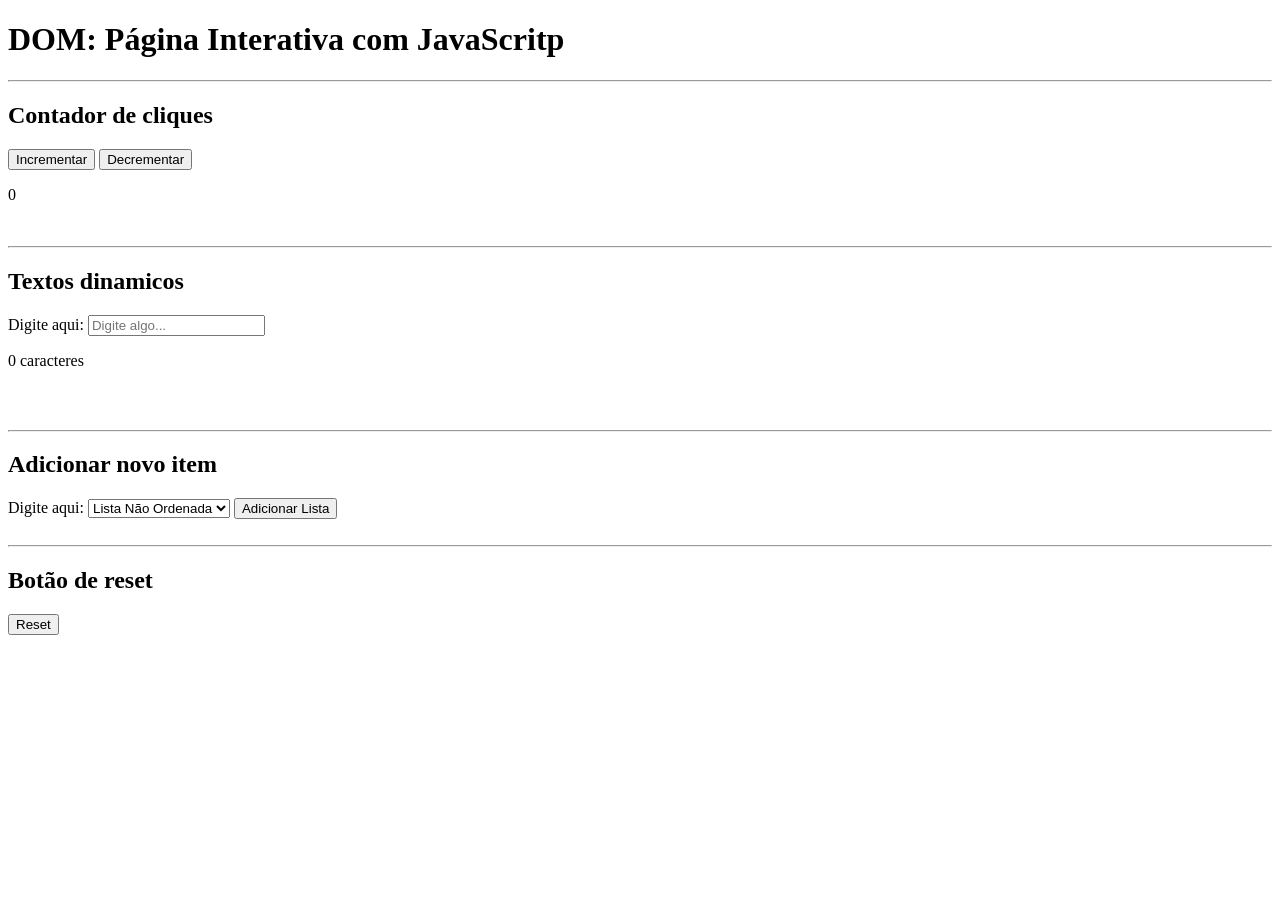
==== Atividade 3 – DOM conceitos básicos/index.html @ f3b2d781 "html atividade 3" ====
<!DOCTYPE html>
<html lang="pt-br">
<head>
    <meta charset="UTF-8">
    <meta name="viewport" content="width=device-width, initial-scale=1.0">
    <title>DOM Conceitos Básicos</title>
</head>
<body>
    <h1>DOM: Página Interativa com JavaScritp</h1>

    <form action="">
        <!-- contador de cliques -->

        <hr>
        <h2>Contador de cliques</h2>
        <button id="inc">Incrementar</button>
        <button id="dec">Decrementar</button>
        <p id="resNum">0</p>
        <br>
        
        <!-- textos dinamicos -->

        <hr>
        <h2>Textos dinamicos</h2>
        <label for="">Digite aqui:</label>
        <input type="text" placeholder="Digite algo..." id="entrada1">
        <p id="resCarac">0 caracteres</p>
        <br>

        <!-- contador de caracteres -->

        <br>

        <!-- adicionar novo item -->

        <hr>
        <h2>Adicionar novo item</h2>
        <label for="">Digite aqui:</label>
        <select name="" id="">
        <option value="">Lista Não Ordenada</option>
        <option value="">Lista Ordenada</option>
        </select>
        <button id="addLista">Adicionar Lista</button>
        <br> <br>
        
        <!-- botão reset -->
        <hr>
        <h2>Botão de reset</h2>
        <input type="reset">
    </form>

    <script src="script.js"></script>
</body>
</html>
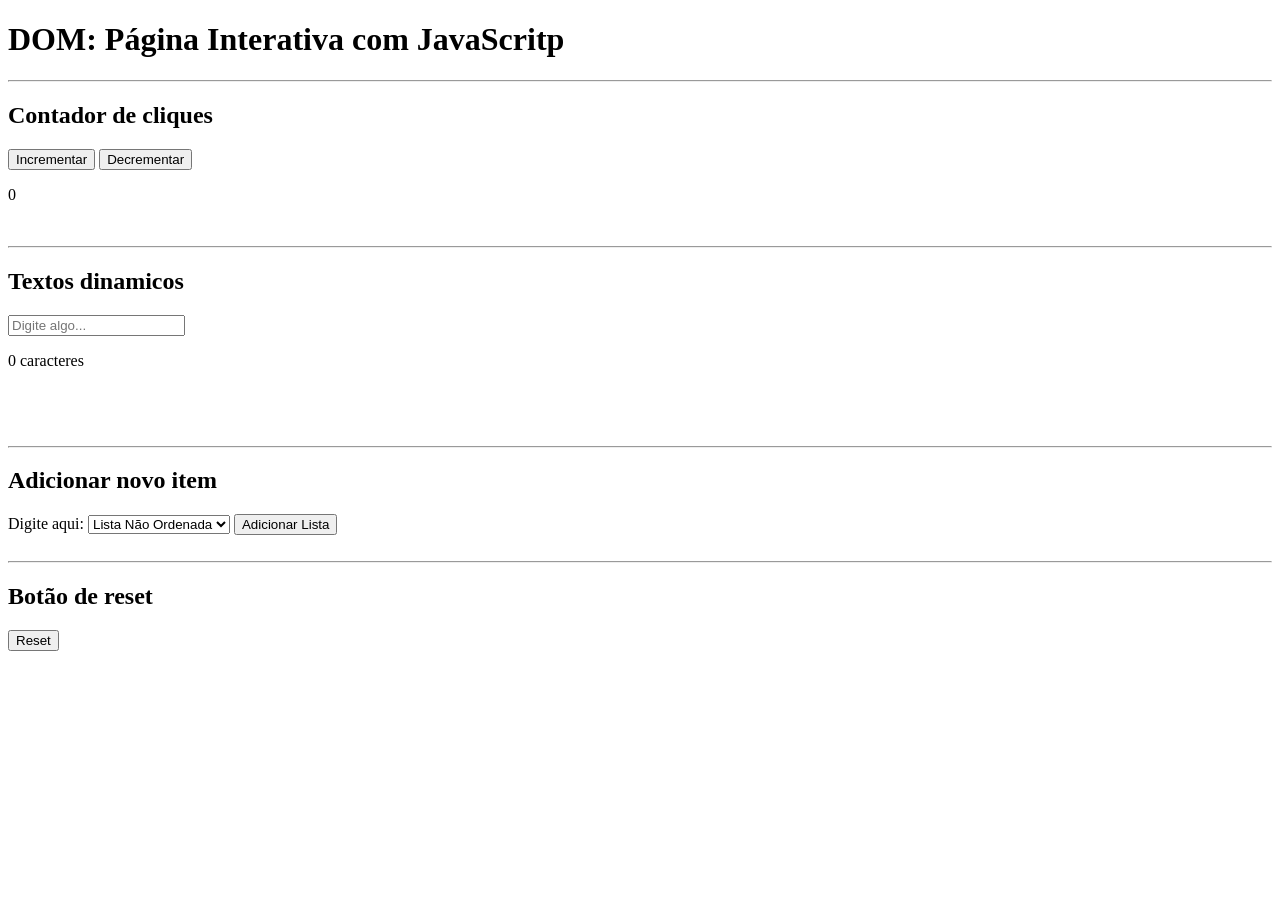
==== commit cb7ae846: "contador de cliques" ====
--- a/Atividade 3 – DOM conceitos básicos/index.html
+++ b/Atividade 3 – DOM conceitos básicos/index.html
@@ -8,26 +8,25 @@
 <body>
     <h1>DOM: Página Interativa com JavaScritp</h1>
 
-    <form action="">
+
         <!-- contador de cliques -->
 
         <hr>
         <h2>Contador de cliques</h2>
-        <button id="inc">Incrementar</button>
-        <button id="dec">Decrementar</button>
+        <button type="button" id="inc">Incrementar</button>
+        <button type="button" id="dec">Decrementar</button>
         <p id="resNum">0</p>
         <br>
         
-        <!-- textos dinamicos -->
+        <!-- textos dinamicos / contador de caracteres -->
 
         <hr>
         <h2>Textos dinamicos</h2>
-        <label for="">Digite aqui:</label>
-        <input type="text" placeholder="Digite algo..." id="entrada1">
-        <p id="resCarac">0 caracteres</p>
+        <input type="text" placeholder="Digite algo..." id="entrada">
+        <p><span id="resCarac">0</span> caracteres</p>
         <br>
 
-        <!-- contador de caracteres -->
+        <p id="textos"></p>
 
         <br>
 
@@ -40,14 +39,14 @@
         <option value="">Lista Não Ordenada</option>
         <option value="">Lista Ordenada</option>
         </select>
-        <button id="addLista">Adicionar Lista</button>
+        <button type="button" id="addLista">Adicionar Lista</button>
         <br> <br>
         
         <!-- botão reset -->
         <hr>
         <h2>Botão de reset</h2>
         <input type="reset">
-    </form>
+  
 
     <script src="script.js"></script>
 </body>
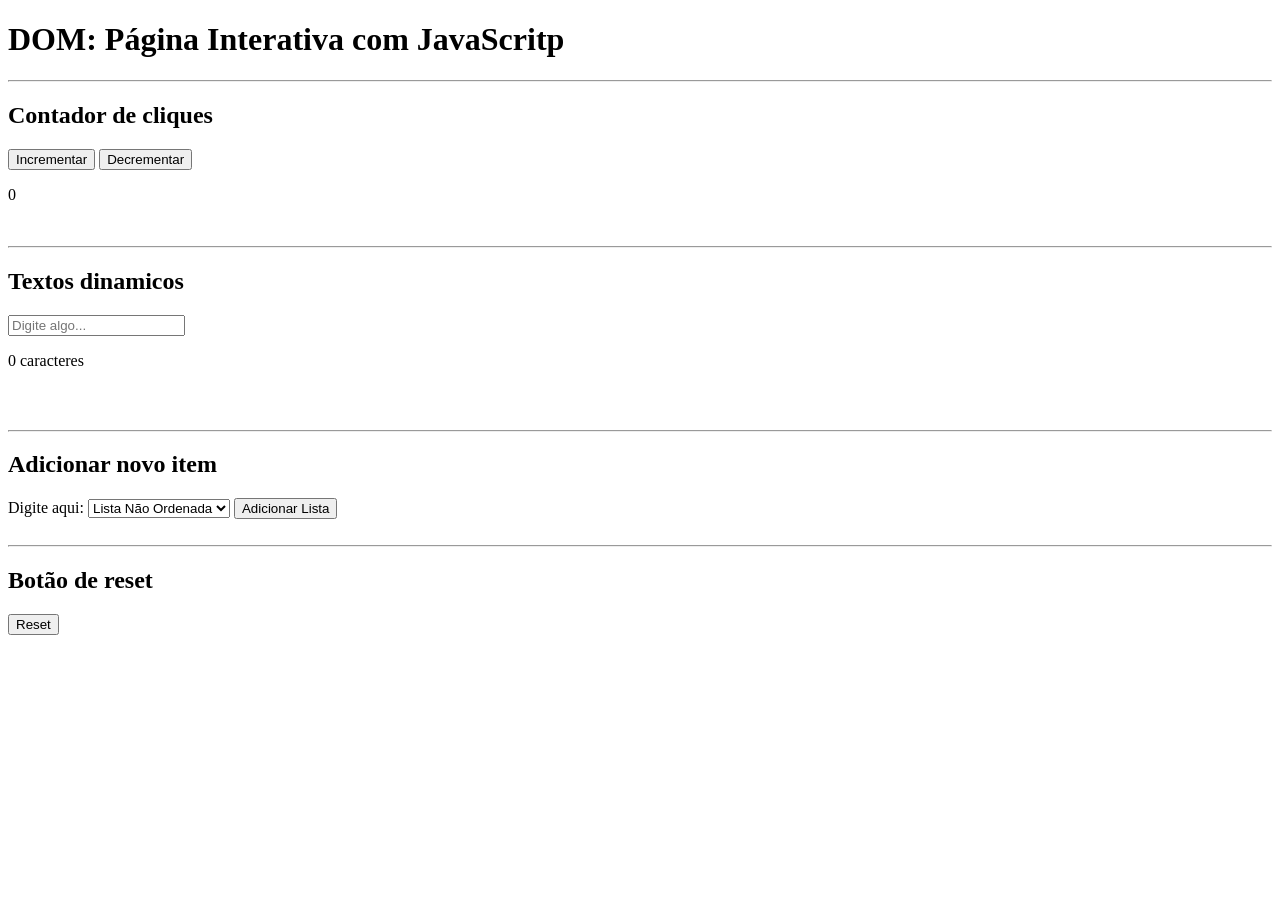
==== commit 3846088e: "textos dinâmicos e contador de caracteres" ====
--- a/Atividade 3 – DOM conceitos básicos/index.html
+++ b/Atividade 3 – DOM conceitos básicos/index.html
@@ -26,7 +26,7 @@
         <p><span id="resCarac">0</span> caracteres</p>
         <br>
 
-        <p id="textos"></p>
+        <div id="textos"></div>
 
         <br>
 
@@ -35,9 +35,10 @@
         <hr>
         <h2>Adicionar novo item</h2>
         <label for="">Digite aqui:</label>
-        <select name="" id="">
-        <option value="">Lista Não Ordenada</option>
-        <option value="">Lista Ordenada</option>
+        <select name="" id="seleção">
+        <option value="ul">Lista Não Ordenada</option>
+        <option value="ol">Lista Ordenada</option>
+        <div id="lista"></div>
         </select>
         <button type="button" id="addLista">Adicionar Lista</button>
         <br> <br>
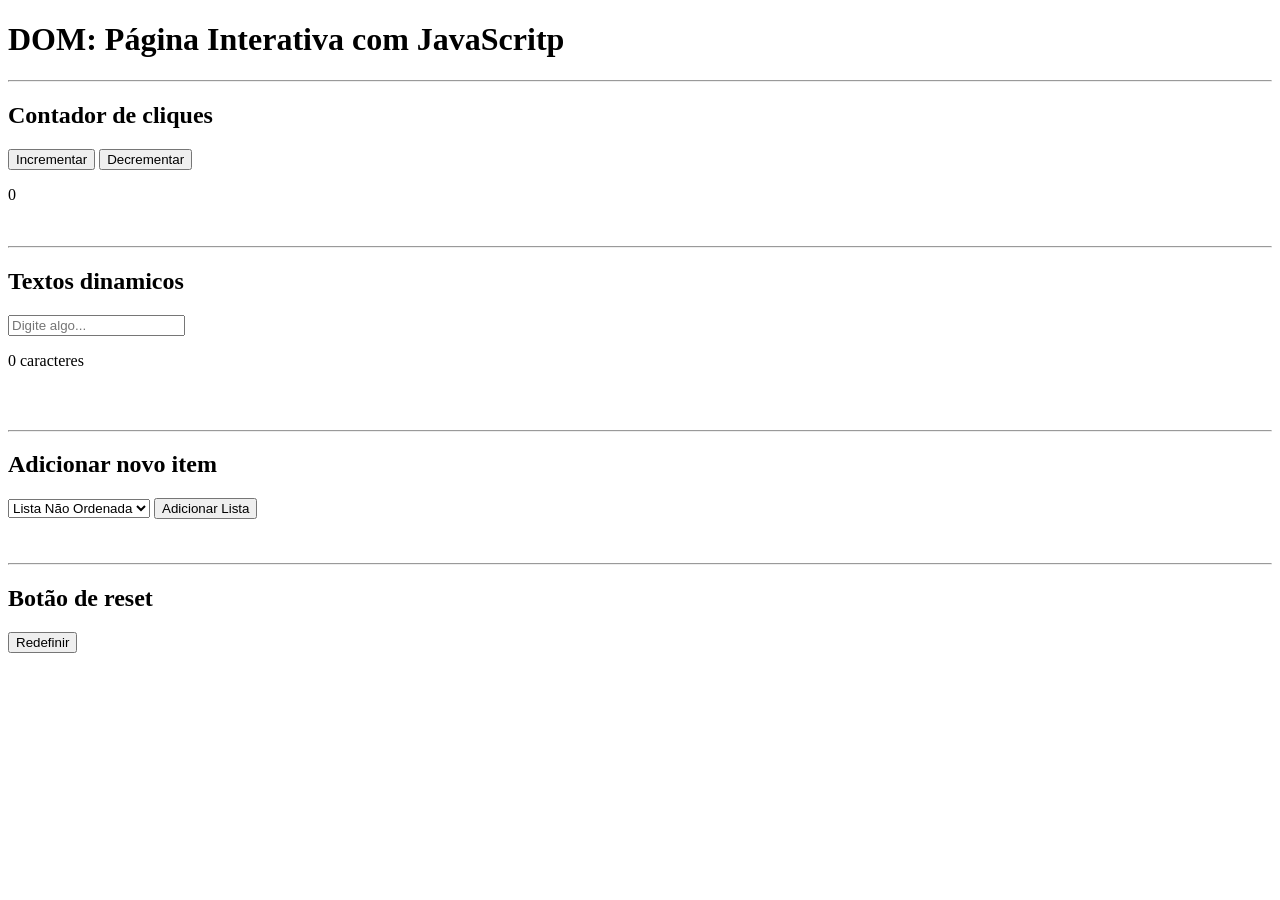
==== commit 42642eda: "adicionar no item e botão de reset" ====
--- a/Atividade 3 – DOM conceitos básicos/index.html
+++ b/Atividade 3 – DOM conceitos básicos/index.html
@@ -34,19 +34,19 @@
 
         <hr>
         <h2>Adicionar novo item</h2>
-        <label for="">Digite aqui:</label>
         <select name="" id="seleção">
         <option value="ul">Lista Não Ordenada</option>
         <option value="ol">Lista Ordenada</option>
-        <div id="lista"></div>
+
         </select>
         <button type="button" id="addLista">Adicionar Lista</button>
+        <div id="lista"></div>
         <br> <br>
         
         <!-- botão reset -->
         <hr>
         <h2>Botão de reset</h2>
-        <input type="reset">
+        <button id="reset">Redefinir</button>
   
 
     <script src="script.js"></script>
